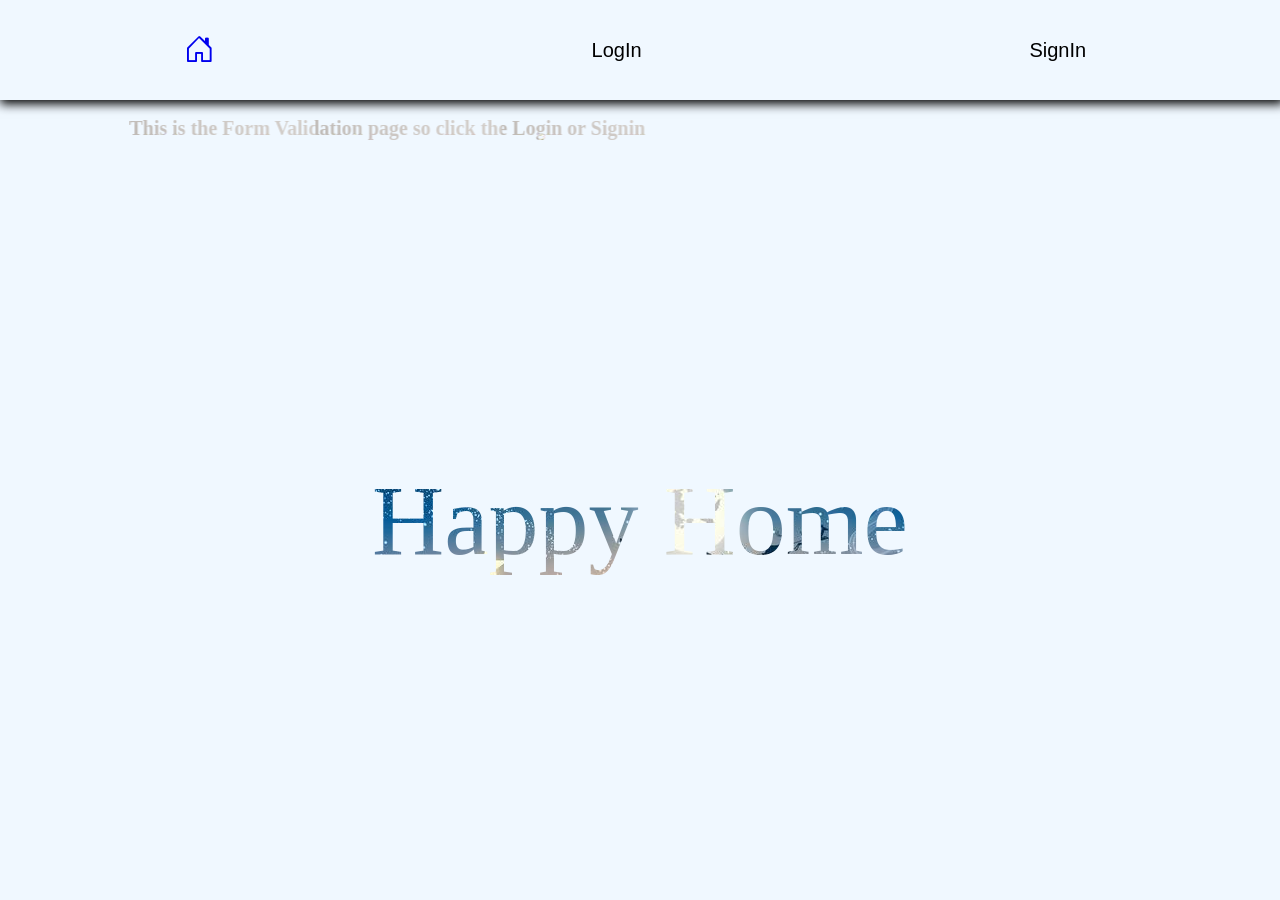
==== index.html @ 798a7ada "updated" ====
<!DOCTYPE html>
<html lang="en">
<head>
    <meta charset="UTF-8">
    <meta name="viewport" content="width=device-width, initial-scale=1.0">
    <title>Home</title>
    <link rel="stylesheet" href="https://cdn.jsdelivr.net/npm/bootstrap-icons@1.13.1/font/bootstrap-icons.min.css">
</head>
<style>
    body{
        margin: 0%;
        padding: 0%;
        background-color: aliceblue;
    }
    #containers{
        width: 100vw;
        height: 100px;
        box-shadow: 2px 2px 10px 2px;
        display: flex;
        justify-content: space-around;
        align-items: center;
    }
    #right{
        font-size: 30px;
    }
    #left{
        font-size: 30px;
    }
    .but{
        cursor: pointer;
        border:none;
        padding: 10px;
        border-radius: 20px;
        font-size: 20px;
        background-color: transparent;
    }
    #main{
        display: flex;
        justify-content: center;
        align-items: center;
        width: 100vw;
        height: 80vh;
    }
    span{
        font-size: 100px;
        background-image: url(christmas.jpg);
        background-clip:text;
        color: transparent;
        animation: animate 20s linear infinite;
    }
    #formletter{
        font-size: 20px;
        background-image: url(Figurines,vases&more.jpg);
        background-clip:text;
        color: transparent;
        animation: animate 20s linear infinite;
    }
    @keyframes animate {
        from{
            background-position: -500px;
        }
    }

</style>
<body>
    <div id="containers">
        <div id="right"><a href="index.html"><i class="bi bi-house-door"></i></a></div>
        <div id="left"><a href="Login.html"><button class="but">LogIn</button></a></div>
        <div id="left"><a href="Register.html"><button class="but">SignIn</button></a></div>
    </div>
    <marquee loop="-1" behavior="alternate" direction="right" scrollamount="10"><h2 id="formletter">This is the Form Validation page so click the Login or Signin</h2></marquee>
    <div id="main">
        <span>Happy Home</span>
    </div>
</body>
</html>
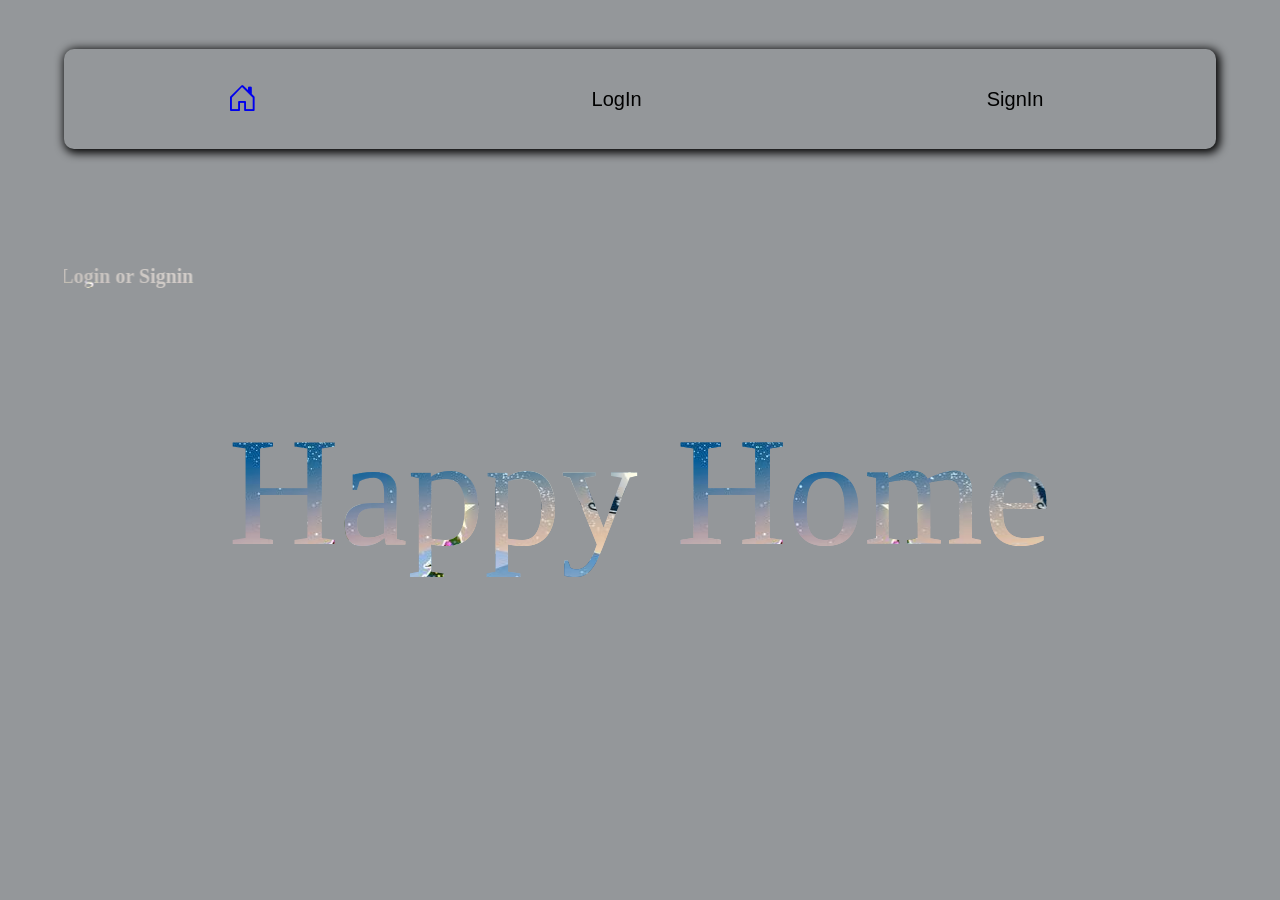
==== commit d9274b5d: "Updated the designs&Scripts" ====
--- a/index.html
+++ b/index.html
@@ -8,17 +8,35 @@
 </head>
 <style>
     body{
+        width: 100vw;
+        height: 70vh;
+        display: grid;
+        align-items: center;
+        justify-content: center;
         margin: 0%;
         padding: 0%;
-        background-color: aliceblue;
+        background-color: rgba(59, 64, 70, 0.541);
     }
+    
     #containers{
-        width: 100vw;
+        width: 90vw;
         height: 100px;
         box-shadow: 2px 2px 10px 2px;
         display: flex;
         justify-content: space-around;
         align-items: center;
+        border-radius: 10px;
+    }
+    @media (max-width:600px) {
+        body{
+            display: block;
+        }
+        #containers{
+            width: 100vw;
+            transition: 2s;
+            border-radius: 0px;
+            box-shadow: 0px 0px 0px 0px;
+        }
     }
     #right{
         font-size: 30px;
@@ -35,14 +53,12 @@
         background-color: transparent;
     }
     #main{
-        display: flex;
+        display: grid;
         justify-content: center;
         align-items: center;
-        width: 100vw;
-        height: 80vh;
     }
     span{
-        font-size: 100px;
+        font-size: 12vw;
         background-image: url(christmas.jpg);
         background-clip:text;
         color: transparent;
@@ -55,12 +71,63 @@
         color: transparent;
         animation: animate 20s linear infinite;
     }
+    #fh{
+        background-clip:text;
+        color: transparent;
+        display: inline-block;
+        transform-origin: right;
+        animation: fhs 2s ease-in forwards;
+    }
+    @keyframes fhs {
+        100% {
+            transition: 2s;
+            transform: translateX(0%);
+        }
+        90% {
+            transform: rotate(20deg);
+        }
+        80% {
+            
+            transform: rotate(0deg);
+        }
+        0% {
+            transform: translateX(-200%);
+            background-position: -500px;
+        }
+    }
+    #sh{
+        background-clip:text;
+        color: transparent;
+        display: inline-block;
+        transform-origin: right;
+        animation: shs 2s ease-in backwards;
+    }
+    @keyframes shs {
+        100% {
+            transition: 2s;
+            transform: translateY(0%);
+        }
+        90% {
+            transform: rotate(20deg);
+        }
+        80% {
+            display: none;
+            transform: rotate(0deg);
+        }
+
+        0% {
+            display: none;
+            transform: translateY(200%);
+            background-position: -500px;
+        }
+    }
     @keyframes animate {
         from{
             background-position: -500px;
         }
     }
 
+    
 </style>
 <body>
     <div id="containers">
@@ -68,9 +135,8 @@
         <div id="left"><a href="Login.html"><button class="but">LogIn</button></a></div>
         <div id="left"><a href="Register.html"><button class="but">SignIn</button></a></div>
     </div>
-    <marquee loop="-1" behavior="alternate" direction="right" scrollamount="10"><h2 id="formletter">This is the Form Validation page so click the Login or Signin</h2></marquee>
+    <marquee  behavior="" direction="right" scrollamount="10"><h2 id="formletter">This is the Form Validation page so click the Login or Signin</h2></marquee>
     <div id="main">
-        <span>Happy Home</span>
-    </div>
+        <span id="m"><span id="fh">H</span><span>appy</span> <span id="sh">H</span><span>ome</span></span>
 </body>
 </html>
